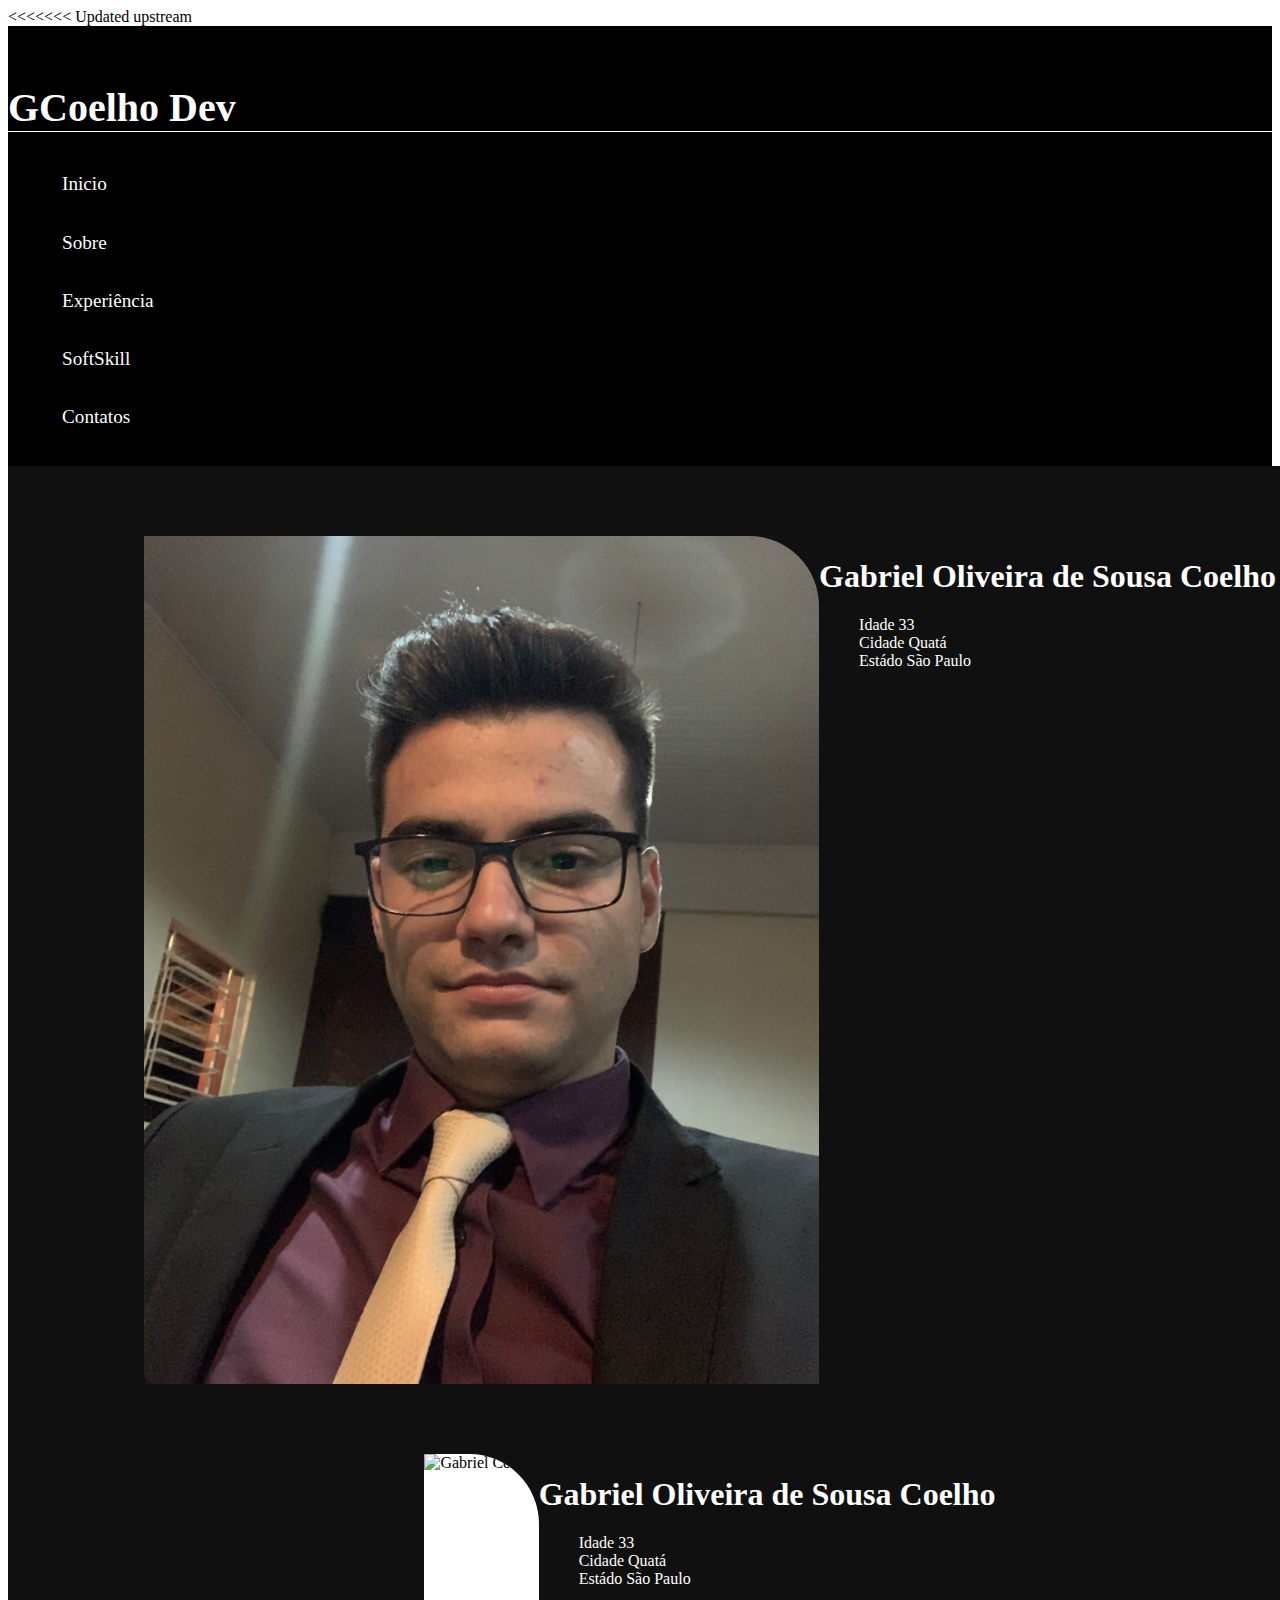
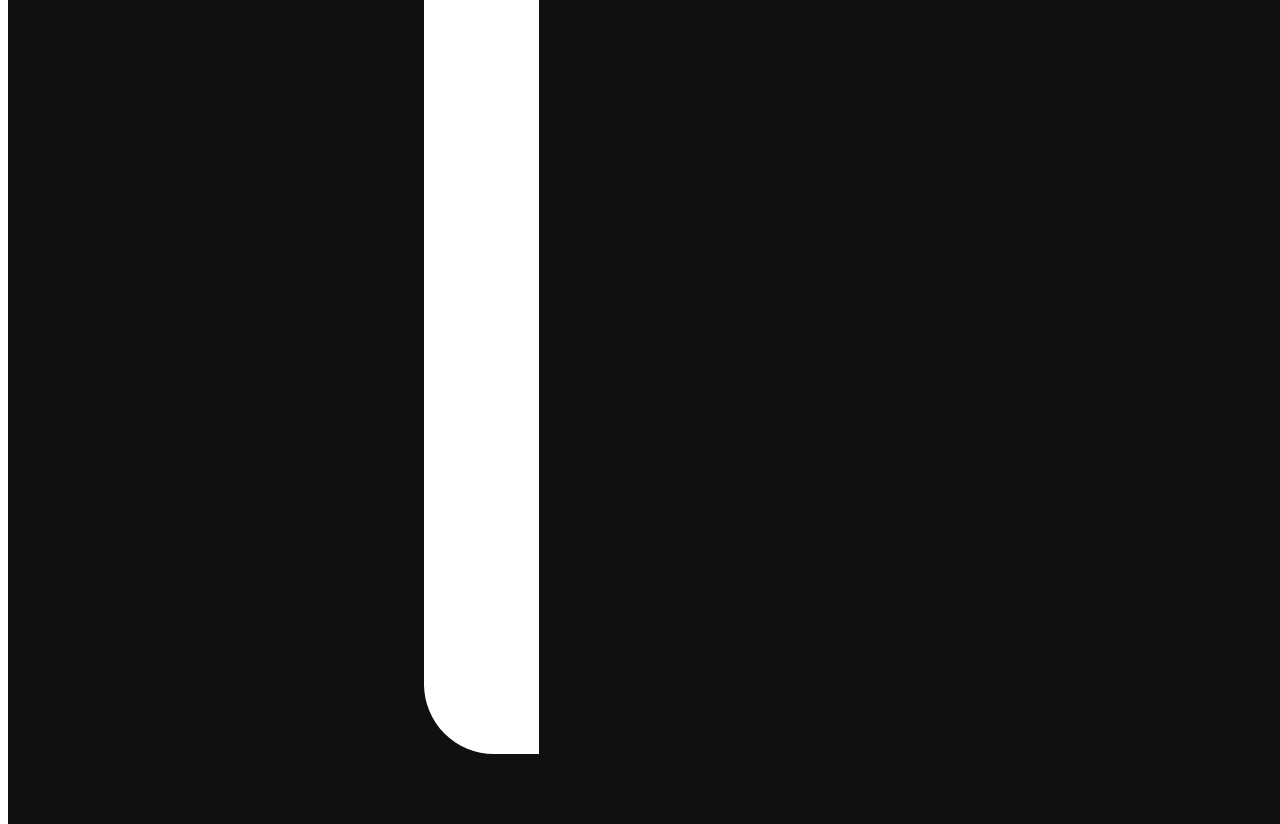
==== src/index.html @ bfd24835 "update" ====
<<<<<<< Updated upstream
<!DOCTYPE html>
<html lang="pt-br">
  <head>
    <meta charset="utf-8" />
    <meta
      name="viewport"
      content="width=device-width, initial-scale=1, shrink-to-fit=no"
    />
    <link
      rel="stylesheet"
      href="https://stackpath.bootstrapcdn.com/bootstrap/4.1.3/css/bootstrap.min.css"
      integrity="sha384-MCw98/SFnGE8fJT3GXwEOngsV7Zt27NXFoaoApmYm81iuXoPkFOJwJ8ERdknLPMO"
      crossorigin="anonymous"
    />
    <link rel="stylesheet" href="style.css" />
    <title>GCoelho Dev</title>
  </head>
  <body>
    <header>
      <div id="first-header">
        <div class="container">
          <div class="row align-items-center">
            <div class="col-4">
              <h2>GCoelho Dev</h2>
            </div>
            <div class="col-8">
              <nav>
                <ul class="nav justify-content-end">
                  <li class="nav-item"><p>Inicio</p></li>
                  <li class="nav-item"><p>Sobre</p></li>
                  <li class="nav-item"><p>Experiência</p></li>
                  <li class="nav-item"><p>SoftSkill</p></li>
                  <li class="nav-item"><p>Contatos</p></li>
                </ul>
              </nav>
            </div>
          </div>
        </div>
      </div>
      <div id="second-header">
        <img src="/src/img/IMG_2042.JPEG" alt="Gabriel Coelho" />
        <div class="info">
          <h1>Gabriel Oliveira de Sousa Coelho</h1>
          <ul>
            <li>
              <span class="title">Idade</span>
              <span class="value">33</span>
            </li>
            <li>
              <span class="title">Cidade</span>
              <span class="value">Quatá</span>
            </li>
            <li>
              <span class="title">Estádo</span>
              <span class="value">São Paulo</span>
            </li>
            
              

          </ul>
        </div>
      </div>
    </header>
    <section id="sobre"></section>
    <section id="experient"></section>
    <section id="softskill"></section>
    <section id="contatos"></section>
    <footer></footer>

    <script
      src="https://code.jquery.com/jquery-3.3.1.slim.min.js"
      integrity="sha384-q8i/X+965DzO0rT7abK41JStQIAqVgRVzpbzo5smXKp4YfRvH+8abtTE1Pi6jizo"
      crossorigin="anonymous"
    ></script>
    <script
      src="https://cdnjs.cloudflare.com/ajax/libs/popper.js/1.14.3/umd/popper.min.js"
      integrity="sha384-ZMP7rVo3mIykV+2+9J3UJ46jBk0WLaUAdn689aCwoqbBJiSnjAK/l8WvCWPIPm49"
      crossorigin="anonymous"
    ></script>
    <script
      src="https://stackpath.bootstrapcdn.com/bootstrap/4.1.3/js/bootstrap.min.js"
      integrity="sha384-ChfqqxuZUCnJSK3+MXmPNIyE6ZbWh2IMqE241rYiqJxyMiZ6OW/JmZQ5stwEULTy"
      crossorigin="anonymous"
    ></script>
  </body>
</html>
=======
<!DOCTYPE html>
<html lang="pt-br">
  <head>
    <meta charset="utf-8" />
    <meta
      name="viewport"
      content="width=device-width, initial-scale=1, shrink-to-fit=no"
    />
    <link
      rel="stylesheet"
      href="https://stackpath.bootstrapcdn.com/bootstrap/4.1.3/css/bootstrap.min.css"
      integrity="sha384-MCw98/SFnGE8fJT3GXwEOngsV7Zt27NXFoaoApmYm81iuXoPkFOJwJ8ERdknLPMO"
      crossorigin="anonymous"
    />
    <link rel="stylesheet" href="style.css" />
    <title>GCoelho Dev</title>
  </head>
  <body>
    <header>
      <div id="first-header">
        <div class="container">
          <div class="row align-items-center">
            <div class="col-4">
              <h2>GCoelho Dev</h2>
            </div>
            <div class="col-8">
              <nav>
                <ul class="nav justify-content-end">
                  <li class="nav-item"><p>Inicio</p></li>
                  <li class="nav-item"><p>Sobre</p></li>
                  <li class="nav-item"><p>Experiência</p></li>
                  <li class="nav-item"><p>SoftSkill</p></li>
                  <li class="nav-item"><p>Contatos</p></li>
                </ul>
              </nav>
            </div>
          </div>
        </div>
      </div>
      <div id="second-header">
        <img src="/img/IMG_2042.JPEG" alt="Gabriel Coelho" />
        <div class="info">
          <h1>Gabriel Oliveira de Sousa Coelho</h1>
          <ul>
            <li>
              <span class="title">Idade</span>
              <span class="value">33</span>
            </li>
            <li>
              <span class="title">Cidade</span>
              <span class="value">Quatá</span>
            </li>
            <li>
              <span class="title">Estádo</span>
              <span class="value">São Paulo</span>
            </li>
            
              

          </ul>
        </div>
      </div>
    </header>
    <section id="sobre"></section>
    <section id="experient"></section>
    <section id="softskill"></section>
    <section id="contatos"></section>
    <footer></footer>

    <script
      src="https://code.jquery.com/jquery-3.3.1.slim.min.js"
      integrity="sha384-q8i/X+965DzO0rT7abK41JStQIAqVgRVzpbzo5smXKp4YfRvH+8abtTE1Pi6jizo"
      crossorigin="anonymous"
    ></script>
    <script
      src="https://cdnjs.cloudflare.com/ajax/libs/popper.js/1.14.3/umd/popper.min.js"
      integrity="sha384-ZMP7rVo3mIykV+2+9J3UJ46jBk0WLaUAdn689aCwoqbBJiSnjAK/l8WvCWPIPm49"
      crossorigin="anonymous"
    ></script>
    <script
      src="https://stackpath.bootstrapcdn.com/bootstrap/4.1.3/js/bootstrap.min.js"
      integrity="sha384-ChfqqxuZUCnJSK3+MXmPNIyE6ZbWh2IMqE241rYiqJxyMiZ6OW/JmZQ5stwEULTy"
      crossorigin="anonymous"
    ></script>
  </body>
</html>
>>>>>>> Stashed changes
---- src/style.css ----
<<<<<<< Updated upstream
html,
body {
  padding: 0;
  margin: 0;
}

* {
  transition: 0.3s ease-in-out;
}

h1 {
  font-family: Georgia, "Times New Roman", Times, serif;
  color: white;
}

h2 {
  color: white;
  border-bottom: 1px solid transparent #000000;
  font-family: Georgia, "Times New Roman", Times, serif;
  font-weight: 500;
  font-weight: bold;
  font-size: 40px;
}

span {
  color: white;
}

header {
  height: 100vh;
}

header #first-header {
  background: #000000;
  padding-top: 25px;
  padding-bottom: 10px;
  position: static;
  width: 100%;
  z-index: 1;
}

header #first-header h2 {
  border-bottom: 1px solid #ffff ;
}
header #first-header h2:hover {
  color: #df1e1e;
  border-bottom: 1px solid #df1e1e;
}

nav ul li p {
  color: white;
  border-bottom: 1px solid transparent ;
  font-family: Georgia, "Times New Roman", Times, serif;
  font-weight: 500;
  font-size: larger;
  padding: 8px 14px;
}


nav ul li p:hover {
  color: #df1e1e;
  border-bottom: 1px solid #df1e1e;
}

header #second-header {
  position: relative;
  background: #101010;
  height: 100vh;
  width: 100%;
  padding: 70px;
}

header #second-header  {
  display: flex;
  top: 0;
  width: 100%;
  display: flex;
  height: 100vh;
  justify-content: center;
}

header #second-header ul li {
  list-style: none;
  text-align: left;
}

img {

  border-radius: 0px 70px;
  background: #ffffff;
}

=======
html,
body {
  padding: 0;
  margin: 0;
}

* {
  transition: 0.3s ease-in-out;
}

h1 {
  font-family: Georgia, "Times New Roman", Times, serif;
  color: white;
}

h2 {
  color: white;
  border-bottom: 1px solid transparent #000000;
  font-family: Georgia, "Times New Roman", Times, serif;
  font-weight: 500;
  font-weight: bold;
  font-size: 40px;
}

span {
  color: white;
}

header {
  height: 100vh;
}

header #first-header {
  background: #000000;
  padding-top: 25px;
  padding-bottom: 10px;
  position: static;
  width: 100%;
  z-index: 1;
}

header #first-header h2 {
  border-bottom: 1px solid #ffff ;
}
header #first-header h2:hover {
  color: #df1e1e;
  border-bottom: 1px solid #df1e1e;
}

nav ul li p {
  color: white;
  border-bottom: 1px solid transparent ;
  font-family: Georgia, "Times New Roman", Times, serif;
  font-weight: 500;
  font-size: larger;
  padding: 8px 14px;
}


nav ul li p:hover {
  color: #df1e1e;
  border-bottom: 1px solid #df1e1e;
}

header #second-header {
  position: relative;
  background: #101010;
  height: 100vh;
  width: 100%;
  padding: 70px;
}

header #second-header  {
  display: flex;
  top: 0;
  width: 100%;
  display: flex;
  height: 100vh;
  justify-content: center;
}

header #second-header ul li {
  list-style: none;
  text-align: left;
}

img {

  border-radius: 0px 70px;
  background: #ffffff;
}

>>>>>>> Stashed changes
---- src/style.css ----
<<<<<<< Updated upstream
html,
body {
  padding: 0;
  margin: 0;
}

* {
  transition: 0.3s ease-in-out;
}

h1 {
  font-family: Georgia, "Times New Roman", Times, serif;
  color: white;
}

h2 {
  color: white;
  border-bottom: 1px solid transparent #000000;
  font-family: Georgia, "Times New Roman", Times, serif;
  font-weight: 500;
  font-weight: bold;
  font-size: 40px;
}

span {
  color: white;
}

header {
  height: 100vh;
}

header #first-header {
  background: #000000;
  padding-top: 25px;
  padding-bottom: 10px;
  position: static;
  width: 100%;
  z-index: 1;
}

header #first-header h2 {
  border-bottom: 1px solid #ffff ;
}
header #first-header h2:hover {
  color: #df1e1e;
  border-bottom: 1px solid #df1e1e;
}

nav ul li p {
  color: white;
  border-bottom: 1px solid transparent ;
  font-family: Georgia, "Times New Roman", Times, serif;
  font-weight: 500;
  font-size: larger;
  padding: 8px 14px;
}


nav ul li p:hover {
  color: #df1e1e;
  border-bottom: 1px solid #df1e1e;
}

header #second-header {
  position: relative;
  background: #101010;
  height: 100vh;
  width: 100%;
  padding: 70px;
}

header #second-header  {
  display: flex;
  top: 0;
  width: 100%;
  display: flex;
  height: 100vh;
  justify-content: center;
}

header #second-header ul li {
  list-style: none;
  text-align: left;
}

img {

  border-radius: 0px 70px;
  background: #ffffff;
}

=======
html,
body {
  padding: 0;
  margin: 0;
}

* {
  transition: 0.3s ease-in-out;
}

h1 {
  font-family: Georgia, "Times New Roman", Times, serif;
  color: white;
}

h2 {
  color: white;
  border-bottom: 1px solid transparent #000000;
  font-family: Georgia, "Times New Roman", Times, serif;
  font-weight: 500;
  font-weight: bold;
  font-size: 40px;
}

span {
  color: white;
}

header {
  height: 100vh;
}

header #first-header {
  background: #000000;
  padding-top: 25px;
  padding-bottom: 10px;
  position: static;
  width: 100%;
  z-index: 1;
}

header #first-header h2 {
  border-bottom: 1px solid #ffff ;
}
header #first-header h2:hover {
  color: #df1e1e;
  border-bottom: 1px solid #df1e1e;
}

nav ul li p {
  color: white;
  border-bottom: 1px solid transparent ;
  font-family: Georgia, "Times New Roman", Times, serif;
  font-weight: 500;
  font-size: larger;
  padding: 8px 14px;
}


nav ul li p:hover {
  color: #df1e1e;
  border-bottom: 1px solid #df1e1e;
}

header #second-header {
  position: relative;
  background: #101010;
  height: 100vh;
  width: 100%;
  padding: 70px;
}

header #second-header  {
  display: flex;
  top: 0;
  width: 100%;
  display: flex;
  height: 100vh;
  justify-content: center;
}

header #second-header ul li {
  list-style: none;
  text-align: left;
}

img {

  border-radius: 0px 70px;
  background: #ffffff;
}

>>>>>>> Stashed changes
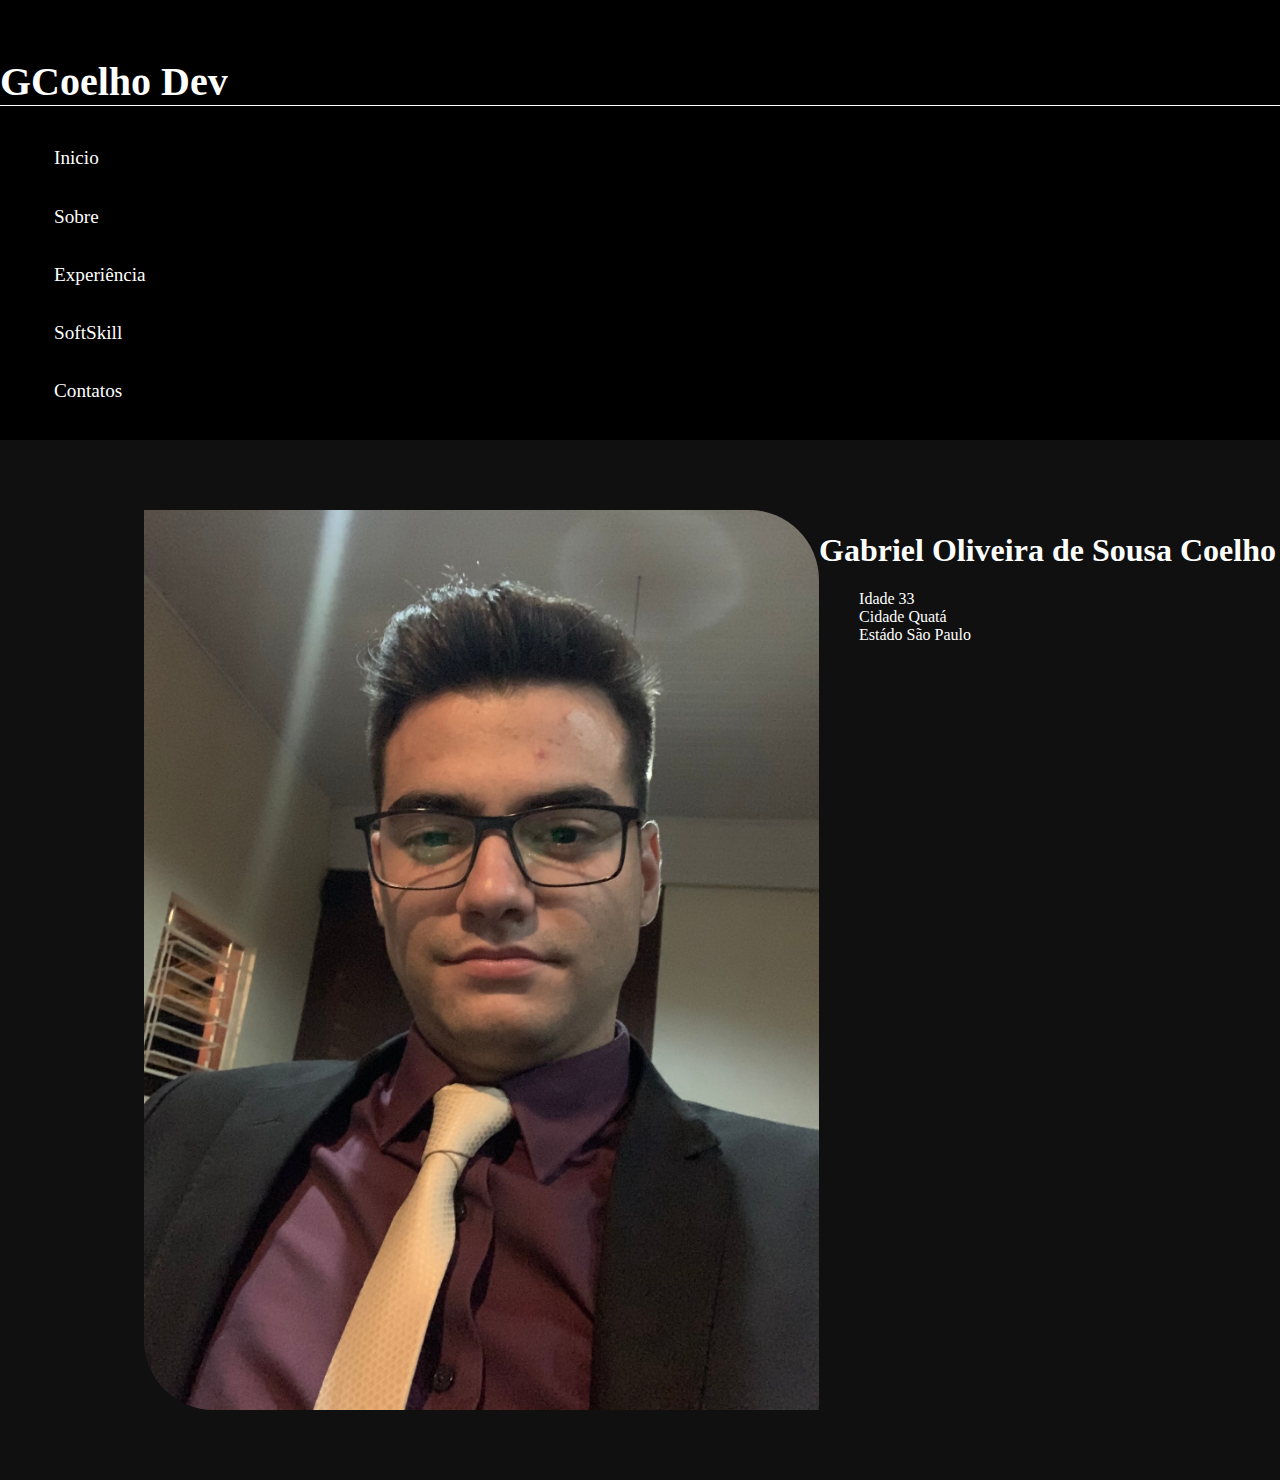
==== commit f6c31d39: "update" ====
--- a/src/index.html
+++ b/src/index.html
@@ -1,4 +1,3 @@
-<<<<<<< Updated upstream
 <!DOCTYPE html>
 <html lang="pt-br">
   <head>
@@ -55,9 +54,6 @@
               <span class="title">Estádo</span>
               <span class="value">São Paulo</span>
             </li>
-            
-              
-
           </ul>
         </div>
       </div>
@@ -85,91 +81,3 @@
     ></script>
   </body>
 </html>
-=======
-<!DOCTYPE html>
-<html lang="pt-br">
-  <head>
-    <meta charset="utf-8" />
-    <meta
-      name="viewport"
-      content="width=device-width, initial-scale=1, shrink-to-fit=no"
-    />
-    <link
-      rel="stylesheet"
-      href="https://stackpath.bootstrapcdn.com/bootstrap/4.1.3/css/bootstrap.min.css"
-      integrity="sha384-MCw98/SFnGE8fJT3GXwEOngsV7Zt27NXFoaoApmYm81iuXoPkFOJwJ8ERdknLPMO"
-      crossorigin="anonymous"
-    />
-    <link rel="stylesheet" href="style.css" />
-    <title>GCoelho Dev</title>
-  </head>
-  <body>
-    <header>
-      <div id="first-header">
-        <div class="container">
-          <div class="row align-items-center">
-            <div class="col-4">
-              <h2>GCoelho Dev</h2>
-            </div>
-            <div class="col-8">
-              <nav>
-                <ul class="nav justify-content-end">
-                  <li class="nav-item"><p>Inicio</p></li>
-                  <li class="nav-item"><p>Sobre</p></li>
-                  <li class="nav-item"><p>Experiência</p></li>
-                  <li class="nav-item"><p>SoftSkill</p></li>
-                  <li class="nav-item"><p>Contatos</p></li>
-                </ul>
-              </nav>
-            </div>
-          </div>
-        </div>
-      </div>
-      <div id="second-header">
-        <img src="/img/IMG_2042.JPEG" alt="Gabriel Coelho" />
-        <div class="info">
-          <h1>Gabriel Oliveira de Sousa Coelho</h1>
-          <ul>
-            <li>
-              <span class="title">Idade</span>
-              <span class="value">33</span>
-            </li>
-            <li>
-              <span class="title">Cidade</span>
-              <span class="value">Quatá</span>
-            </li>
-            <li>
-              <span class="title">Estádo</span>
-              <span class="value">São Paulo</span>
-            </li>
-            
-              
-
-          </ul>
-        </div>
-      </div>
-    </header>
-    <section id="sobre"></section>
-    <section id="experient"></section>
-    <section id="softskill"></section>
-    <section id="contatos"></section>
-    <footer></footer>
-
-    <script
-      src="https://code.jquery.com/jquery-3.3.1.slim.min.js"
-      integrity="sha384-q8i/X+965DzO0rT7abK41JStQIAqVgRVzpbzo5smXKp4YfRvH+8abtTE1Pi6jizo"
-      crossorigin="anonymous"
-    ></script>
-    <script
-      src="https://cdnjs.cloudflare.com/ajax/libs/popper.js/1.14.3/umd/popper.min.js"
-      integrity="sha384-ZMP7rVo3mIykV+2+9J3UJ46jBk0WLaUAdn689aCwoqbBJiSnjAK/l8WvCWPIPm49"
-      crossorigin="anonymous"
-    ></script>
-    <script
-      src="https://stackpath.bootstrapcdn.com/bootstrap/4.1.3/js/bootstrap.min.js"
-      integrity="sha384-ChfqqxuZUCnJSK3+MXmPNIyE6ZbWh2IMqE241rYiqJxyMiZ6OW/JmZQ5stwEULTy"
-      crossorigin="anonymous"
-    ></script>
-  </body>
-</html>
->>>>>>> Stashed changes
--- a/src/style.css
+++ b/src/style.css
@@ -1,4 +1,3 @@
-<<<<<<< Updated upstream
 html,
 body {
   padding: 0;
@@ -41,7 +40,7 @@
 }
 
 header #first-header h2 {
-  border-bottom: 1px solid #ffff ;
+  border-bottom: 1px solid #ffff;
 }
 header #first-header h2:hover {
   color: #df1e1e;
@@ -50,13 +49,12 @@
 
 nav ul li p {
   color: white;
-  border-bottom: 1px solid transparent ;
+  border-bottom: 1px solid transparent;
   font-family: Georgia, "Times New Roman", Times, serif;
   font-weight: 500;
   font-size: larger;
   padding: 8px 14px;
 }
-
 
 nav ul li p:hover {
   color: #df1e1e;
@@ -71,7 +69,7 @@
   padding: 70px;
 }
 
-header #second-header  {
+header #second-header {
   display: flex;
   top: 0;
   width: 100%;
@@ -86,102 +84,6 @@
 }
 
 img {
-
   border-radius: 0px 70px;
   background: #ffffff;
 }
-
-=======
-html,
-body {
-  padding: 0;
-  margin: 0;
-}
-
-* {
-  transition: 0.3s ease-in-out;
-}
-
-h1 {
-  font-family: Georgia, "Times New Roman", Times, serif;
-  color: white;
-}
-
-h2 {
-  color: white;
-  border-bottom: 1px solid transparent #000000;
-  font-family: Georgia, "Times New Roman", Times, serif;
-  font-weight: 500;
-  font-weight: bold;
-  font-size: 40px;
-}
-
-span {
-  color: white;
-}
-
-header {
-  height: 100vh;
-}
-
-header #first-header {
-  background: #000000;
-  padding-top: 25px;
-  padding-bottom: 10px;
-  position: static;
-  width: 100%;
-  z-index: 1;
-}
-
-header #first-header h2 {
-  border-bottom: 1px solid #ffff ;
-}
-header #first-header h2:hover {
-  color: #df1e1e;
-  border-bottom: 1px solid #df1e1e;
-}
-
-nav ul li p {
-  color: white;
-  border-bottom: 1px solid transparent ;
-  font-family: Georgia, "Times New Roman", Times, serif;
-  font-weight: 500;
-  font-size: larger;
-  padding: 8px 14px;
-}
-
-
-nav ul li p:hover {
-  color: #df1e1e;
-  border-bottom: 1px solid #df1e1e;
-}
-
-header #second-header {
-  position: relative;
-  background: #101010;
-  height: 100vh;
-  width: 100%;
-  padding: 70px;
-}
-
-header #second-header  {
-  display: flex;
-  top: 0;
-  width: 100%;
-  display: flex;
-  height: 100vh;
-  justify-content: center;
-}
-
-header #second-header ul li {
-  list-style: none;
-  text-align: left;
-}
-
-img {
-
-  border-radius: 0px 70px;
-  background: #ffffff;
-}
-
->>>>>>> Stashed changes
